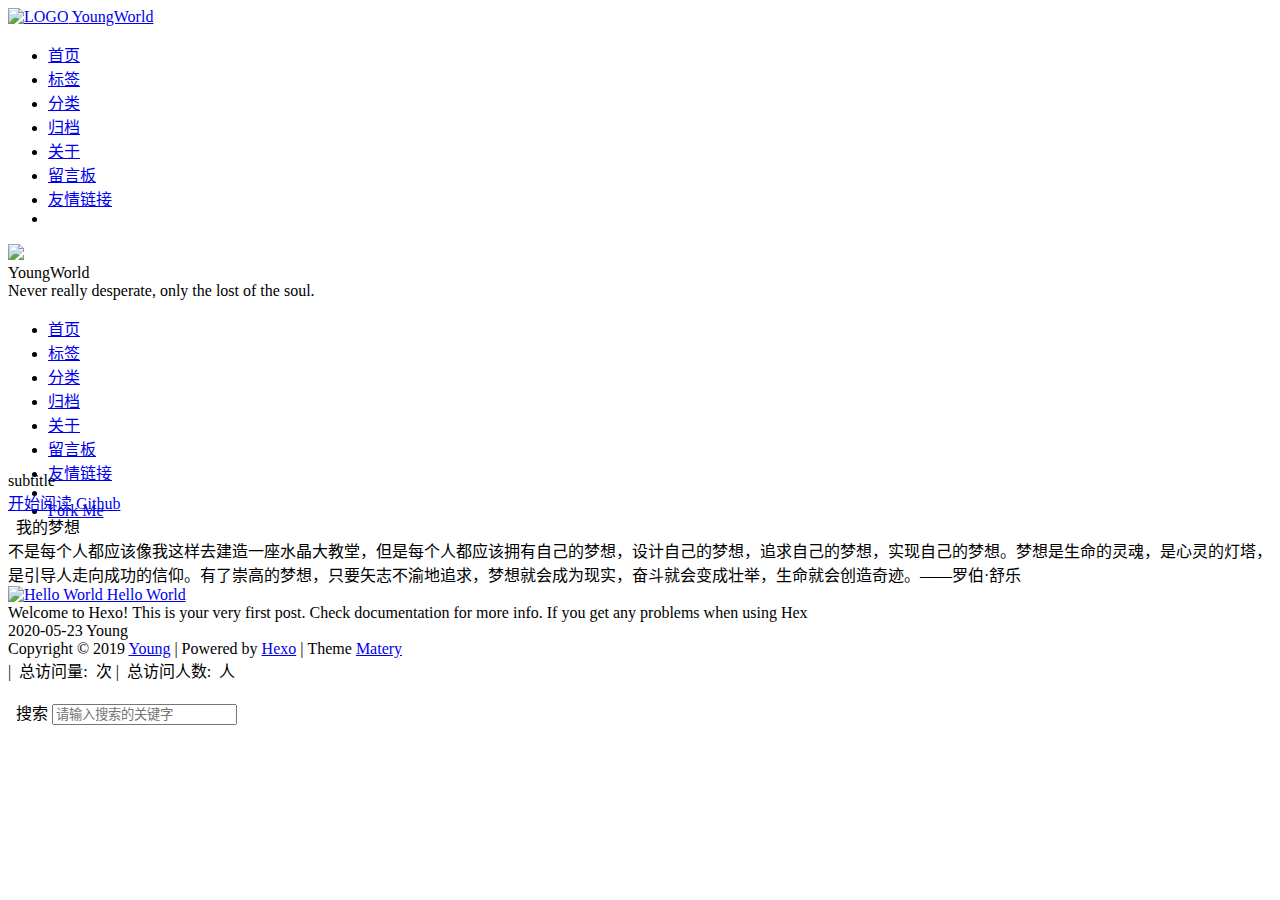
==== index.html @ 939ab0b6 "Site updated: 2020-05-23 18:52:00" ====
<!DOCTYPE HTML>
<html lang="zh-CN">


<head>
    <meta charset="utf-8">
    <meta name="keywords" content="YoungWorld">
    <meta name="description" content="">
    <meta http-equiv="X-UA-Compatible" content="IE=edge">
    <meta name="viewport" content="width=device-width, initial-scale=1.0, user-scalable=no">
    <meta name="renderer" content="webkit|ie-stand|ie-comp">
    <meta name="mobile-web-app-capable" content="yes">
    <meta name="format-detection" content="telephone=no">
    <meta name="apple-mobile-web-app-capable" content="yes">
    <meta name="apple-mobile-web-app-status-bar-style" content="black-translucent">
    <!-- Global site tag (gtag.js) - Google Analytics -->


    <title>YoungWorld</title>
    <link rel="icon" type="image/png" href="/favicon.png">

    <link rel="stylesheet" type="text/css" href="/libs/awesome/css/all.css">
    <link rel="stylesheet" type="text/css" href="/libs/materialize/materialize.min.css">
    <link rel="stylesheet" type="text/css" href="/libs/aos/aos.css">
    <link rel="stylesheet" type="text/css" href="/libs/animate/animate.min.css">
    <link rel="stylesheet" type="text/css" href="/libs/lightGallery/css/lightgallery.min.css">
    <link rel="stylesheet" type="text/css" href="/css/matery.css">
    <link rel="stylesheet" type="text/css" href="/css/my.css">

    <script src="/libs/jquery/jquery.min.js"></script>

<meta name="generator" content="Hexo 4.2.1"><link rel="alternate" href="/atom.xml" title="YoungWorld" type="application/atom+xml">
</head>


<body>
    <header class="navbar-fixed">
    <nav id="headNav" class="bg-color nav-transparent">
        <div id="navContainer" class="nav-wrapper container">
            <div class="brand-logo">
                <a href="/" class="waves-effect waves-light">
                    
                    <img src="/medias/logo.png" class="logo-img" alt="LOGO">
                    
                    <span class="logo-span">YoungWorld</span>
                </a>
            </div>
            

<a href="#" data-target="mobile-nav" class="sidenav-trigger button-collapse"><i class="fas fa-bars"></i></a>
<ul class="right nav-menu">
  
  <li class="hide-on-med-and-down nav-item">
    
    <a href="/" class="waves-effect waves-light">
      
      <i class="fas fa-home" style="zoom: 0.6;"></i>
      
      <span>首页</span>
    </a>
    
  </li>
  
  <li class="hide-on-med-and-down nav-item">
    
    <a href="/tags" class="waves-effect waves-light">
      
      <i class="fas fa-tags" style="zoom: 0.6;"></i>
      
      <span>标签</span>
    </a>
    
  </li>
  
  <li class="hide-on-med-and-down nav-item">
    
    <a href="/categories" class="waves-effect waves-light">
      
      <i class="fas fa-bookmark" style="zoom: 0.6;"></i>
      
      <span>分类</span>
    </a>
    
  </li>
  
  <li class="hide-on-med-and-down nav-item">
    
    <a href="/archives" class="waves-effect waves-light">
      
      <i class="fas fa-archive" style="zoom: 0.6;"></i>
      
      <span>归档</span>
    </a>
    
  </li>
  
  <li class="hide-on-med-and-down nav-item">
    
    <a href="/about" class="waves-effect waves-light">
      
      <i class="fas fa-user-circle" style="zoom: 0.6;"></i>
      
      <span>关于</span>
    </a>
    
  </li>
  
  <li class="hide-on-med-and-down nav-item">
    
    <a href="/contact" class="waves-effect waves-light">
      
      <i class="fas fa-comments" style="zoom: 0.6;"></i>
      
      <span>留言板</span>
    </a>
    
  </li>
  
  <li class="hide-on-med-and-down nav-item">
    
    <a href="/friends" class="waves-effect waves-light">
      
      <i class="fas fa-address-book" style="zoom: 0.6;"></i>
      
      <span>友情链接</span>
    </a>
    
  </li>
  
  <li>
    <a href="#searchModal" class="modal-trigger waves-effect waves-light">
      <i id="searchIcon" class="fas fa-search" title="搜索" style="zoom: 0.85;"></i>
    </a>
  </li>
</ul>


<div id="mobile-nav" class="side-nav sidenav">

    <div class="mobile-head bg-color">
        
        <img src="/medias/logo.png" class="logo-img circle responsive-img">
        
        <div class="logo-name">YoungWorld</div>
        <div class="logo-desc">
            
            Never really desperate, only the lost of the soul.
            
        </div>
    </div>

    

    <ul class="menu-list mobile-menu-list">
        
        <li class="m-nav-item">
	  
		<a href="/" class="waves-effect waves-light">
			
			    <i class="fa-fw fas fa-home"></i>
			
			首页
		</a>
          
        </li>
        
        <li class="m-nav-item">
	  
		<a href="/tags" class="waves-effect waves-light">
			
			    <i class="fa-fw fas fa-tags"></i>
			
			标签
		</a>
          
        </li>
        
        <li class="m-nav-item">
	  
		<a href="/categories" class="waves-effect waves-light">
			
			    <i class="fa-fw fas fa-bookmark"></i>
			
			分类
		</a>
          
        </li>
        
        <li class="m-nav-item">
	  
		<a href="/archives" class="waves-effect waves-light">
			
			    <i class="fa-fw fas fa-archive"></i>
			
			归档
		</a>
          
        </li>
        
        <li class="m-nav-item">
	  
		<a href="/about" class="waves-effect waves-light">
			
			    <i class="fa-fw fas fa-user-circle"></i>
			
			关于
		</a>
          
        </li>
        
        <li class="m-nav-item">
	  
		<a href="/contact" class="waves-effect waves-light">
			
			    <i class="fa-fw fas fa-comments"></i>
			
			留言板
		</a>
          
        </li>
        
        <li class="m-nav-item">
	  
		<a href="/friends" class="waves-effect waves-light">
			
			    <i class="fa-fw fas fa-address-book"></i>
			
			友情链接
		</a>
          
        </li>
        
        
        <li><div class="divider"></div></li>
        <li>
            <a href="https://github.com/blinkfox/hexo-theme-matery" class="waves-effect waves-light" target="_blank">
                <i class="fab fa-github-square fa-fw"></i>Fork Me
            </a>
        </li>
        
    </ul>
</div>


        </div>

        
            <style>
    .nav-transparent .github-corner {
        display: none !important;
    }

    .github-corner {
        position: absolute;
        z-index: 10;
        top: 0;
        right: 0;
        border: 0;
        transform: scale(1.1);
    }

    .github-corner svg {
        color: #0f9d58;
        fill: #fff;
        height: 64px;
        width: 64px;
    }

    .github-corner:hover .octo-arm {
        animation: a 0.56s ease-in-out;
    }

    .github-corner .octo-arm {
        animation: none;
    }

    @keyframes a {
        0%,
        to {
            transform: rotate(0);
        }
        20%,
        60% {
            transform: rotate(-25deg);
        }
        40%,
        80% {
            transform: rotate(10deg);
        }
    }
</style>

<a href="https://github.com/blinkfox/hexo-theme-matery" class="github-corner tooltipped hide-on-med-and-down" target="_blank"
   data-tooltip="Fork Me" data-position="left" data-delay="50">
    <svg viewBox="0 0 250 250" aria-hidden="true">
        <path d="M0,0 L115,115 L130,115 L142,142 L250,250 L250,0 Z"></path>
        <path d="M128.3,109.0 C113.8,99.7 119.0,89.6 119.0,89.6 C122.0,82.7 120.5,78.6 120.5,78.6 C119.2,72.0 123.4,76.3 123.4,76.3 C127.3,80.9 125.5,87.3 125.5,87.3 C122.9,97.6 130.6,101.9 134.4,103.2"
              fill="currentColor" style="transform-origin: 130px 106px;" class="octo-arm"></path>
        <path d="M115.0,115.0 C114.9,115.1 118.7,116.5 119.8,115.4 L133.7,101.6 C136.9,99.2 139.9,98.4 142.2,98.6 C133.8,88.0 127.5,74.4 143.8,58.0 C148.5,53.4 154.0,51.2 159.7,51.0 C160.3,49.4 163.2,43.6 171.4,40.1 C171.4,40.1 176.1,42.5 178.8,56.2 C183.1,58.6 187.2,61.8 190.9,65.4 C194.5,69.0 197.7,73.2 200.1,77.6 C213.8,80.2 216.3,84.9 216.3,84.9 C212.7,93.1 206.9,96.0 205.4,96.6 C205.1,102.4 203.0,107.8 198.3,112.5 C181.9,128.9 168.3,122.5 157.7,114.1 C157.9,116.9 156.7,120.9 152.7,124.9 L141.0,136.5 C139.8,137.7 141.6,141.9 141.8,141.8 Z"
              fill="currentColor" class="octo-body"></path>
    </svg>
</a>
        
    </nav>

</header>

    
<style>
    .carousel-control {
        width: 45px;
        height: 45px;
        line-height: 55px;
        border-radius: 45px;
        background: transparent;
        cursor: pointer;
        z-index: 100;
    }

    #prev-cover {
        position: absolute;
        top: 48%;
        left: 8px;
    }

    #next-cover {
        position: absolute;
        top: 48%;
        right: 8px;;
    }

    #prev-cover i {
        margin-right: 3px;
    }

    #next-cover i {
        margin-left: 3px;
    }

    .carousel-control:hover {
        background-color: rgba(0, 0, 0, .4);
    }

    .carousel-control i {
        color: #fff;
        font-size: 2.4rem;
    }
</style>



<div class="carousel carousel-slider center index-cover" data-indicators="true" style="margin-top: -64px;">
    

    <div class="carousel-item red white-text bg-cover about-cover">
        <div class="container">
            <div class="row">
    <div class="col s10 offset-s1 m8 offset-m2 l8 offset-l2">
        <div class="brand">
            <div class="title center-align">
                
                    subtitle
                
            </div>

            <div class="description center-align">
                
                <span id="subtitle"></span>
                <script src="https://cdn.jsdelivr.net/npm/typed.js@2.0.11"></script>
                <script>
                    var typed = new Typed("#subtitle", {
                        strings: ['从来没有真正的绝境, 只有心灵的迷途','Never really desperate, only the lost of the soul'],
                        startDelay: 300,
                        typeSpeed: 100,
                        loop: true,
                        backSpeed: 50,
                        showCursor: true
                    });
                </script>
                
            </div>
        </div>
    </div>
</div>


<script>
    // 每天切换 banner 图.  Switch banner image every day.
    $('.bg-cover').css('background-image', 'url(/medias/banner/6.jpg)');
</script>



            <div class="cover-btns">
                <a href="#indexCard" class="waves-effect waves-light btn">
                    <i class="fa fa-angle-double-down"></i>开始阅读
                </a>

                
                    <a href="https://github.com/blinkfox/hexo-theme-matery" class="waves-effect waves-light btn" target="_blank">
                        <i class="fab fa-github-alt"></i>Github
                    </a>
                
            </div>
            <div class="cover-social-link">
    <a href="https://github.com/blinkfox" class="tooltipped" target="_blank" data-tooltip="访问我的GitHub" data-position="top" data-delay="50">
        <i class="fab fa-github"></i>
    </a>



    <a href="mailto:1181062873@qq.com" class="tooltipped" target="_blank" data-tooltip="邮件联系我" data-position="top" data-delay="50">
        <i class="fas fa-envelope-open"></i>
    </a>







    <a href="tencent://AddContact/?fromId=50&fromSubId=1&subcmd=all&uin=1181062873" class="tooltipped" target="_blank" data-tooltip="QQ联系我: 1181062873" data-position="top" data-delay="50">
        <i class="fab fa-qq"></i>
    </a>







    <a href="/atom.xml" class="tooltipped" target="_blank" data-tooltip="RSS 订阅" data-position="top" data-delay="50">
        <i class="fas fa-rss"></i>
    </a>

</div>
        </div>
    </div>

    
</div>

<script>
    $(function () {
        let coverSlider = $('.carousel');

        //用户触摸轮播自动 restartPlay 是否生效
        let initUserPressedOrDraggedActive = false

        //用户触摸轮播自动 restartPlay
        function initUserPressedOrDragged(instance) {
            setInterval(() => {
                if (instance.pressed || instance.dragged) {
                    // console.log('initUserPressedOrDragged: ',instance.pressed,instance.dragged)
                    restartPlay()
                }
            }, 1000)
        }

        coverSlider.carousel({
            duration: Number('120'),
            fullWidth: true,
            indicators: 'true' === 'true',
            onCycleTo() {
                if (!initUserPressedOrDraggedActive) {
                    // console.log('initUserPressedOrDraggedActive')
                    initUserPressedOrDragged(this)
                    initUserPressedOrDraggedActive = true
                }
            },
        })

        let carouselIntervalId;
        
        // Loop to call the next cover article picture.
        let autoCarousel = function () {
            carouselIntervalId = setInterval(function () {
                coverSlider.carousel('next');
            }, 5000);
        };
        autoCarousel();
        

        function restartPlay() {
            
            clearInterval(carouselIntervalId);
            autoCarousel();
            
        };

        
        // prev and next cover post.
        $('#prev-cover').click(function () {
            coverSlider.carousel('prev');
            restartPlay();
        });
        $('#next-cover').click(function () {
            coverSlider.carousel('next');
            restartPlay();
        });
        
    });
</script>



<main class="content">

    
    <div id="indexCard" class="index-card">
        <div class="container ">
            <div class="card">
                <div class="card-content">
                    
                        <div class="dream">
    
    <div class="title center-align">
        <i class="far fa-lightbulb"></i>&nbsp;&nbsp;我的梦想
    </div>
    
    <div class="row">
        <div class="col l8 offset-l2 m10 offset-m1 s10 offset-s1 center-align text">
            不是每个人都应该像我这样去建造一座水晶大教堂，但是每个人都应该拥有自己的梦想，设计自己的梦想，追求自己的梦想，实现自己的梦想。梦想是生命的灵魂，是心灵的灯塔，是引导人走向成功的信仰。有了崇高的梦想，只要矢志不渝地追求，梦想就会成为现实，奋斗就会变成壮举，生命就会创造奇迹。——罗伯·舒乐
        </div>
    </div>
</div>

                    

                    

                    

                    
                    <div id="recommend-sections" class="recommend">
                        



                    </div>
                    
                </div>
            </div>
        </div>
    </div>
    

    

    <!-- 所有文章卡片 -->
    <article id="articles" class="container articles">
        <div class="row article-row">
            
            <div class="article col s12 m6 l4" data-aos="zoom-in">
                <div class="card">
                    <a href="/2020/05/23/hello-world/">
                        <div class="card-image">
                            
                            
                            <img src="/medias/featureimages/12.jpg" class="responsive-img" alt="Hello World">
                            
                            <span class="card-title">Hello World</span>
                        </div>
                    </a>

                    <div class="card-content article-content">
                        <div class="summary block-with-text">
                            
                                Welcome to Hexo! This is your very first post. Check documentation for more info. If you get any problems when using Hex
                            
                        </div>
                        <div class="publish-info">
                            <span class="publish-date">
                                <i class="far fa-clock fa-fw icon-date"></i>2020-05-23
                            </span>
                            <span class="publish-author">
                                
                                <i class="fas fa-user fa-fw"></i>
                                Young
                                
                            </span>
                        </div>
                    </div>

                    
                </div>
            </div>
            
        </div>
    </article>

</main>




    <footer class="page-footer bg-color">
    
        <link rel="stylesheet" href="/libs/aplayer/APlayer.min.css">
<style>
    .aplayer .aplayer-lrc p {
        
        display: none;
        
        font-size: 12px;
        font-weight: 700;
        line-height: 16px !important;
    }

    .aplayer .aplayer-lrc p.aplayer-lrc-current {
        
        display: none;
        
        font-size: 15px;
        color: #42b983;
    }

    
    .aplayer.aplayer-fixed.aplayer-narrow .aplayer-body {
        left: -66px !important;
    }

    .aplayer.aplayer-fixed.aplayer-narrow .aplayer-body:hover {
        left: 0px !important;
    }

    
</style>
<div class="">
    
    <div class="row">
        <meting-js class="col l8 offset-l2 m10 offset-m1 s12"
                   server="netease"
                   type="playlist"
                   id="503838841"
                   fixed='true'
                   autoplay='false'
                   theme='#42b983'
                   loop='all'
                   order='random'
                   preload='auto'
                   volume='0.7'
                   list-folded='true'
        >
        </meting-js>
    </div>
</div>

<script src="/libs/aplayer/APlayer.min.js"></script>
<script src="https://cdn.jsdelivr.net/npm/meting@2/dist/Meting.min.js"></script>

    
    <div class="container row center-align" style="margin-bottom: 0px !important;">
        <div class="col s12 m8 l8 copy-right">
            Copyright&nbsp;&copy;
            <span id="year">2019</span>
            <a href="/about" target="_blank">Young</a>
            |&nbsp;Powered by&nbsp;<a href="https://hexo.io/" target="_blank">Hexo</a>
            |&nbsp;Theme&nbsp;<a href="https://github.com/blinkfox/hexo-theme-matery" target="_blank">Matery</a>
            <br>
            
            
            
            
            
            
            <span id="busuanzi_container_site_pv">
                |&nbsp;<i class="far fa-eye"></i>&nbsp;总访问量:&nbsp;<span id="busuanzi_value_site_pv"
                    class="white-color"></span>&nbsp;次
            </span>
            
            
            <span id="busuanzi_container_site_uv">
                |&nbsp;<i class="fas fa-users"></i>&nbsp;总访问人数:&nbsp;<span id="busuanzi_value_site_uv"
                    class="white-color"></span>&nbsp;人
            </span>
            
            <br>
            
            <br>
            
        </div>
        <div class="col s12 m4 l4 social-link social-statis">
    <a href="https://github.com/blinkfox" class="tooltipped" target="_blank" data-tooltip="访问我的GitHub" data-position="top" data-delay="50">
        <i class="fab fa-github"></i>
    </a>



    <a href="mailto:1181062873@qq.com" class="tooltipped" target="_blank" data-tooltip="邮件联系我" data-position="top" data-delay="50">
        <i class="fas fa-envelope-open"></i>
    </a>







    <a href="tencent://AddContact/?fromId=50&fromSubId=1&subcmd=all&uin=1181062873" class="tooltipped" target="_blank" data-tooltip="QQ联系我: 1181062873" data-position="top" data-delay="50">
        <i class="fab fa-qq"></i>
    </a>







    <a href="/atom.xml" class="tooltipped" target="_blank" data-tooltip="RSS 订阅" data-position="top" data-delay="50">
        <i class="fas fa-rss"></i>
    </a>

</div>
    </div>
</footer>

<div class="progress-bar"></div>


    <!-- 搜索遮罩框 -->
<div id="searchModal" class="modal">
    <div class="modal-content">
        <div class="search-header">
            <span class="title"><i class="fas fa-search"></i>&nbsp;&nbsp;搜索</span>
            <input type="search" id="searchInput" name="s" placeholder="请输入搜索的关键字"
                   class="search-input">
        </div>
        <div id="searchResult"></div>
    </div>
</div>

<script src="/js/search.js"></script>
<script type="text/javascript">
$(function () {
    searchFunc("/search.xml", 'searchInput', 'searchResult');
});
</script>

    <!-- 回到顶部按钮 -->
<div id="backTop" class="top-scroll">
    <a class="btn-floating btn-large waves-effect waves-light" href="#!">
        <i class="fas fa-arrow-up"></i>
    </a>
</div>


    <script src="/libs/materialize/materialize.min.js"></script>
    <script src="/libs/masonry/masonry.pkgd.min.js"></script>
    <script src="/libs/aos/aos.js"></script>
    <script src="/libs/scrollprogress/scrollProgress.min.js"></script>
    <script src="/libs/lightGallery/js/lightgallery-all.min.js"></script>
    <script src="/js/matery.js"></script>

    <!-- Baidu Analytics -->

    <!-- Baidu Push -->

<script>
    (function () {
        var bp = document.createElement('script');
        var curProtocol = window.location.protocol.split(':')[0];
        if (curProtocol === 'https') {
            bp.src = 'https://zz.bdstatic.com/linksubmit/push.js';
        } else {
            bp.src = 'http://push.zhanzhang.baidu.com/push.js';
        }
        var s = document.getElementsByTagName("script")[0];
        s.parentNode.insertBefore(bp, s);
    })();
</script>

    
    <script src="/libs/others/clicklove.js" async="async"></script>
    
    
    <script async src="/libs/others/busuanzi.pure.mini.js"></script>
    

    

    

    

    

    

    
    <script src="/libs/instantpage/instantpage.js" type="module"></script>
    

</body>

</html>
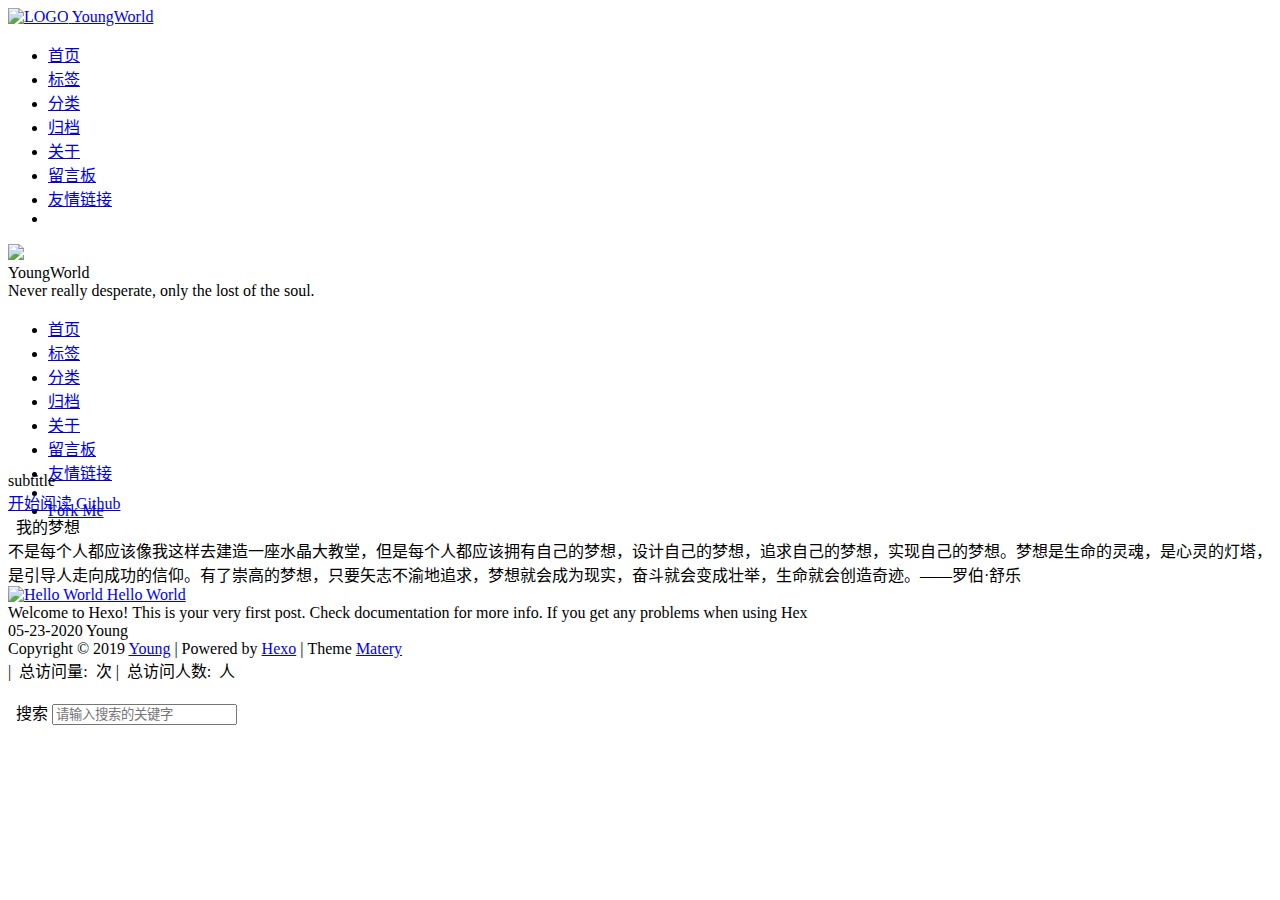
==== commit 799c432f: "Site updated: 2020-05-23 19:13:10" ====
--- a/index.html
+++ b/index.html
@@ -17,20 +17,20 @@
 
 
     <title>YoungWorld</title>
-    <link rel="icon" type="image/png" href="/favicon.png">
-
-    <link rel="stylesheet" type="text/css" href="/libs/awesome/css/all.css">
-    <link rel="stylesheet" type="text/css" href="/libs/materialize/materialize.min.css">
-    <link rel="stylesheet" type="text/css" href="/libs/aos/aos.css">
-    <link rel="stylesheet" type="text/css" href="/libs/animate/animate.min.css">
-    <link rel="stylesheet" type="text/css" href="/libs/lightGallery/css/lightgallery.min.css">
-    <link rel="stylesheet" type="text/css" href="/css/matery.css">
-    <link rel="stylesheet" type="text/css" href="/css/my.css">
-
-    <script src="/libs/jquery/jquery.min.js"></script>
-
-<meta name="generator" content="Hexo 4.2.1"><link rel="alternate" href="/atom.xml" title="YoungWorld" type="application/atom+xml">
-</head>
+    <link rel="icon" type="image/png" href="/young1/favicon.png">
+
+    <link rel="stylesheet" type="text/css" href="/young1/libs/awesome/css/all.css">
+    <link rel="stylesheet" type="text/css" href="/young1/libs/materialize/materialize.min.css">
+    <link rel="stylesheet" type="text/css" href="/young1/libs/aos/aos.css">
+    <link rel="stylesheet" type="text/css" href="/young1/libs/animate/animate.min.css">
+    <link rel="stylesheet" type="text/css" href="/young1/libs/lightGallery/css/lightgallery.min.css">
+    <link rel="stylesheet" type="text/css" href="/young1/css/matery.css">
+    <link rel="stylesheet" type="text/css" href="/young1/css/my.css">
+
+    <script src="/young1/libs/jquery/jquery.min.js"></script>
+
+<meta name="generator" content="Hexo 4.2.1"><link rel="alternate" href="/young1/atom.xml" title="YoungWorld" type="application/atom+xml">
+<link rel="stylesheet" href="/young1/css/prism-tomorrow.css" type="text/css"></head>
 
 
 <body>
@@ -38,9 +38,9 @@
     <nav id="headNav" class="bg-color nav-transparent">
         <div id="navContainer" class="nav-wrapper container">
             <div class="brand-logo">
-                <a href="/" class="waves-effect waves-light">
-                    
-                    <img src="/medias/logo.png" class="logo-img" alt="LOGO">
+                <a href="/young1/" class="waves-effect waves-light">
+                    
+                    <img src="/young1/medias/logo.png" class="logo-img" alt="LOGO">
                     
                     <span class="logo-span">YoungWorld</span>
                 </a>
@@ -52,7 +52,7 @@
   
   <li class="hide-on-med-and-down nav-item">
     
-    <a href="/" class="waves-effect waves-light">
+    <a href="/young1/" class="waves-effect waves-light">
       
       <i class="fas fa-home" style="zoom: 0.6;"></i>
       
@@ -63,7 +63,7 @@
   
   <li class="hide-on-med-and-down nav-item">
     
-    <a href="/tags" class="waves-effect waves-light">
+    <a href="/young1/tags" class="waves-effect waves-light">
       
       <i class="fas fa-tags" style="zoom: 0.6;"></i>
       
@@ -74,7 +74,7 @@
   
   <li class="hide-on-med-and-down nav-item">
     
-    <a href="/categories" class="waves-effect waves-light">
+    <a href="/young1/categories" class="waves-effect waves-light">
       
       <i class="fas fa-bookmark" style="zoom: 0.6;"></i>
       
@@ -85,7 +85,7 @@
   
   <li class="hide-on-med-and-down nav-item">
     
-    <a href="/archives" class="waves-effect waves-light">
+    <a href="/young1/archives" class="waves-effect waves-light">
       
       <i class="fas fa-archive" style="zoom: 0.6;"></i>
       
@@ -96,7 +96,7 @@
   
   <li class="hide-on-med-and-down nav-item">
     
-    <a href="/about" class="waves-effect waves-light">
+    <a href="/young1/about" class="waves-effect waves-light">
       
       <i class="fas fa-user-circle" style="zoom: 0.6;"></i>
       
@@ -107,7 +107,7 @@
   
   <li class="hide-on-med-and-down nav-item">
     
-    <a href="/contact" class="waves-effect waves-light">
+    <a href="/young1/contact" class="waves-effect waves-light">
       
       <i class="fas fa-comments" style="zoom: 0.6;"></i>
       
@@ -118,7 +118,7 @@
   
   <li class="hide-on-med-and-down nav-item">
     
-    <a href="/friends" class="waves-effect waves-light">
+    <a href="/young1/friends" class="waves-effect waves-light">
       
       <i class="fas fa-address-book" style="zoom: 0.6;"></i>
       
@@ -139,7 +139,7 @@
 
     <div class="mobile-head bg-color">
         
-        <img src="/medias/logo.png" class="logo-img circle responsive-img">
+        <img src="/young1/medias/logo.png" class="logo-img circle responsive-img">
         
         <div class="logo-name">YoungWorld</div>
         <div class="logo-desc">
@@ -155,7 +155,7 @@
         
         <li class="m-nav-item">
 	  
-		<a href="/" class="waves-effect waves-light">
+		<a href="/young1/" class="waves-effect waves-light">
 			
 			    <i class="fa-fw fas fa-home"></i>
 			
@@ -166,7 +166,7 @@
         
         <li class="m-nav-item">
 	  
-		<a href="/tags" class="waves-effect waves-light">
+		<a href="/young1/tags" class="waves-effect waves-light">
 			
 			    <i class="fa-fw fas fa-tags"></i>
 			
@@ -177,7 +177,7 @@
         
         <li class="m-nav-item">
 	  
-		<a href="/categories" class="waves-effect waves-light">
+		<a href="/young1/categories" class="waves-effect waves-light">
 			
 			    <i class="fa-fw fas fa-bookmark"></i>
 			
@@ -188,7 +188,7 @@
         
         <li class="m-nav-item">
 	  
-		<a href="/archives" class="waves-effect waves-light">
+		<a href="/young1/archives" class="waves-effect waves-light">
 			
 			    <i class="fa-fw fas fa-archive"></i>
 			
@@ -199,7 +199,7 @@
         
         <li class="m-nav-item">
 	  
-		<a href="/about" class="waves-effect waves-light">
+		<a href="/young1/about" class="waves-effect waves-light">
 			
 			    <i class="fa-fw fas fa-user-circle"></i>
 			
@@ -210,7 +210,7 @@
         
         <li class="m-nav-item">
 	  
-		<a href="/contact" class="waves-effect waves-light">
+		<a href="/young1/contact" class="waves-effect waves-light">
 			
 			    <i class="fa-fw fas fa-comments"></i>
 			
@@ -221,7 +221,7 @@
         
         <li class="m-nav-item">
 	  
-		<a href="/friends" class="waves-effect waves-light">
+		<a href="/young1/friends" class="waves-effect waves-light">
 			
 			    <i class="fa-fw fas fa-address-book"></i>
 			
@@ -386,7 +386,7 @@
 
 <script>
     // 每天切换 banner 图.  Switch banner image every day.
-    $('.bg-cover').css('background-image', 'url(/medias/banner/6.jpg)');
+    $('.bg-cover').css('background-image', 'url(/young1/medias/banner/6.jpg)');
 </script>
 
 
@@ -429,7 +429,7 @@
 
 
 
-    <a href="/atom.xml" class="tooltipped" target="_blank" data-tooltip="RSS 订阅" data-position="top" data-delay="50">
+    <a href="/young1/atom.xml" class="tooltipped" target="_blank" data-tooltip="RSS 订阅" data-position="top" data-delay="50">
         <i class="fas fa-rss"></i>
     </a>
 
@@ -553,11 +553,11 @@
             
             <div class="article col s12 m6 l4" data-aos="zoom-in">
                 <div class="card">
-                    <a href="/2020/05/23/hello-world/">
+                    <a href="/young1/2020/05/23/hello-world/">
                         <div class="card-image">
                             
                             
-                            <img src="/medias/featureimages/12.jpg" class="responsive-img" alt="Hello World">
+                            <img src="/young1/medias/featureimages/12.jpg" class="responsive-img" alt="Hello World">
                             
                             <span class="card-title">Hello World</span>
                         </div>
@@ -571,7 +571,7 @@
                         </div>
                         <div class="publish-info">
                             <span class="publish-date">
-                                <i class="far fa-clock fa-fw icon-date"></i>2020-05-23
+                                <i class="far fa-clock fa-fw icon-date"></i>05-23-2020
                             </span>
                             <span class="publish-author">
                                 
@@ -596,7 +596,7 @@
 
     <footer class="page-footer bg-color">
     
-        <link rel="stylesheet" href="/libs/aplayer/APlayer.min.css">
+        <link rel="stylesheet" href="/young1/libs/aplayer/APlayer.min.css">
 <style>
     .aplayer .aplayer-lrc p {
         
@@ -646,7 +646,7 @@
     </div>
 </div>
 
-<script src="/libs/aplayer/APlayer.min.js"></script>
+<script src="/young1/libs/aplayer/APlayer.min.js"></script>
 <script src="https://cdn.jsdelivr.net/npm/meting@2/dist/Meting.min.js"></script>
 
     
@@ -654,7 +654,7 @@
         <div class="col s12 m8 l8 copy-right">
             Copyright&nbsp;&copy;
             <span id="year">2019</span>
-            <a href="/about" target="_blank">Young</a>
+            <a href="/young1/about" target="_blank">Young</a>
             |&nbsp;Powered by&nbsp;<a href="https://hexo.io/" target="_blank">Hexo</a>
             |&nbsp;Theme&nbsp;<a href="https://github.com/blinkfox/hexo-theme-matery" target="_blank">Matery</a>
             <br>
@@ -707,7 +707,7 @@
 
 
 
-    <a href="/atom.xml" class="tooltipped" target="_blank" data-tooltip="RSS 订阅" data-position="top" data-delay="50">
+    <a href="/young1/atom.xml" class="tooltipped" target="_blank" data-tooltip="RSS 订阅" data-position="top" data-delay="50">
         <i class="fas fa-rss"></i>
     </a>
 
@@ -730,10 +730,10 @@
     </div>
 </div>
 
-<script src="/js/search.js"></script>
+<script src="/young1/js/search.js"></script>
 <script type="text/javascript">
 $(function () {
-    searchFunc("/search.xml", 'searchInput', 'searchResult');
+    searchFunc("/young1/search.xml", 'searchInput', 'searchResult');
 });
 </script>
 
@@ -745,12 +745,12 @@
 </div>
 
 
-    <script src="/libs/materialize/materialize.min.js"></script>
-    <script src="/libs/masonry/masonry.pkgd.min.js"></script>
-    <script src="/libs/aos/aos.js"></script>
-    <script src="/libs/scrollprogress/scrollProgress.min.js"></script>
-    <script src="/libs/lightGallery/js/lightgallery-all.min.js"></script>
-    <script src="/js/matery.js"></script>
+    <script src="/young1/libs/materialize/materialize.min.js"></script>
+    <script src="/young1/libs/masonry/masonry.pkgd.min.js"></script>
+    <script src="/young1/libs/aos/aos.js"></script>
+    <script src="/young1/libs/scrollprogress/scrollProgress.min.js"></script>
+    <script src="/young1/libs/lightGallery/js/lightgallery-all.min.js"></script>
+    <script src="/young1/js/matery.js"></script>
 
     <!-- Baidu Analytics -->
 
@@ -771,24 +771,24 @@
 </script>
 
     
-    <script src="/libs/others/clicklove.js" async="async"></script>
-    
-    
-    <script async src="/libs/others/busuanzi.pure.mini.js"></script>
-    
-
-    
-
-    
-
-    
-
-    
-
-    
-
-    
-    <script src="/libs/instantpage/instantpage.js" type="module"></script>
+    <script src="/young1/libs/others/clicklove.js" async="async"></script>
+    
+    
+    <script async src="/young1/libs/others/busuanzi.pure.mini.js"></script>
+    
+
+    
+
+    
+
+    
+
+    
+
+    
+
+    
+    <script src="/young1/libs/instantpage/instantpage.js" type="module"></script>
     
 
 </body>
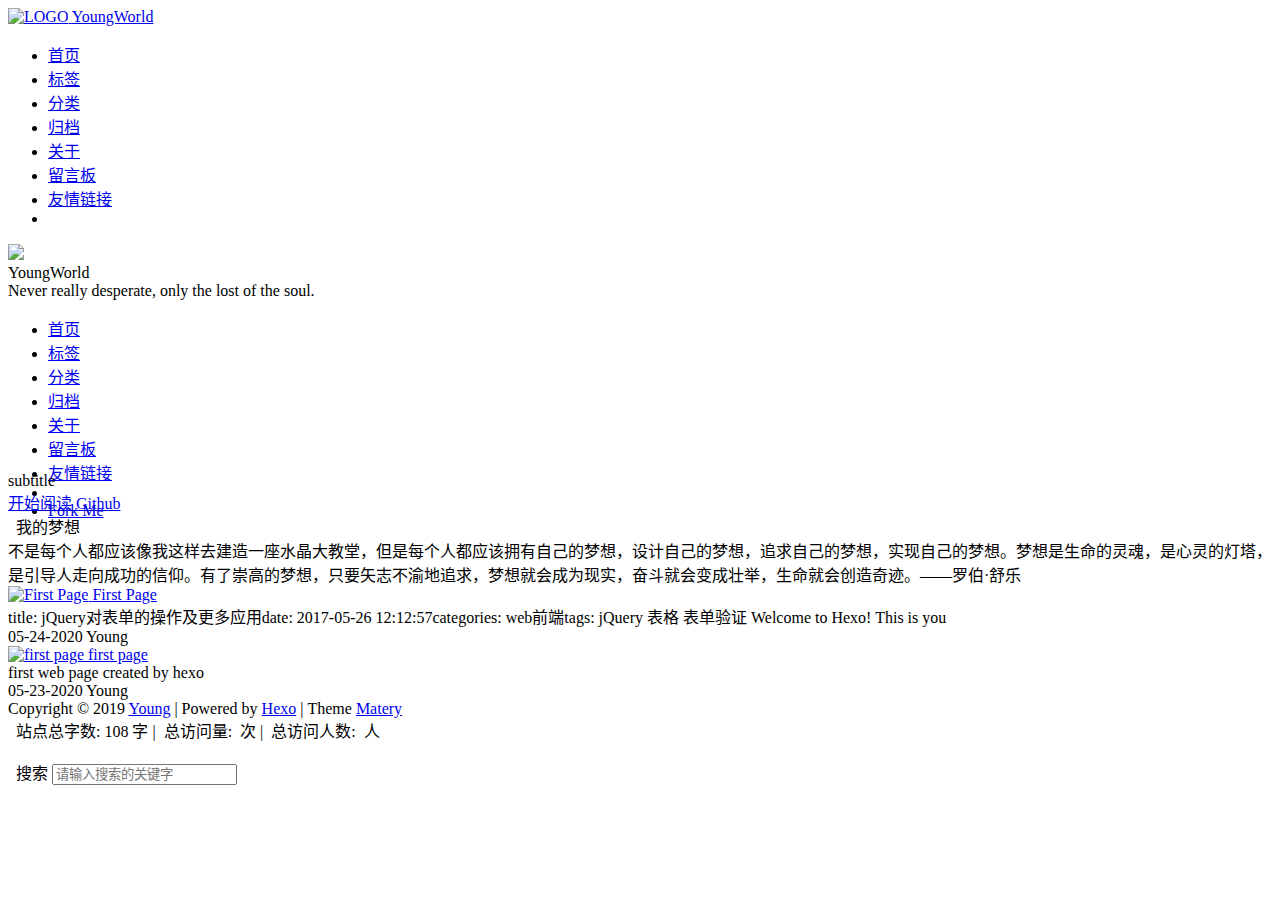
==== commit bdc9fc7b: "Site updated: 2020-05-24 14:09:05" ====
--- a/index.html
+++ b/index.html
@@ -15,22 +15,34 @@
     <meta name="apple-mobile-web-app-status-bar-style" content="black-translucent">
     <!-- Global site tag (gtag.js) - Google Analytics -->
 
+<script async src="https://www.googletagmanager.com/gtag/js?id="></script>
+<script>
+    window.dataLayer = window.dataLayer || [];
+    function gtag() {
+        dataLayer.push(arguments);
+    }
+
+    gtag('js', new Date());
+    gtag('config', '');
+</script>
+
 
     <title>YoungWorld</title>
-    <link rel="icon" type="image/png" href="/young1/favicon.png">
-
-    <link rel="stylesheet" type="text/css" href="/young1/libs/awesome/css/all.css">
-    <link rel="stylesheet" type="text/css" href="/young1/libs/materialize/materialize.min.css">
-    <link rel="stylesheet" type="text/css" href="/young1/libs/aos/aos.css">
-    <link rel="stylesheet" type="text/css" href="/young1/libs/animate/animate.min.css">
-    <link rel="stylesheet" type="text/css" href="/young1/libs/lightGallery/css/lightgallery.min.css">
-    <link rel="stylesheet" type="text/css" href="/young1/css/matery.css">
-    <link rel="stylesheet" type="text/css" href="/young1/css/my.css">
-
-    <script src="/young1/libs/jquery/jquery.min.js"></script>
-
-<meta name="generator" content="Hexo 4.2.1"><link rel="alternate" href="/young1/atom.xml" title="YoungWorld" type="application/atom+xml">
-<link rel="stylesheet" href="/young1/css/prism-tomorrow.css" type="text/css"></head>
+    <link rel="icon" type="image/png" href="https://cdn.jsdelivr.net/gh/sharefuture1/young.github.io/favicon.png">
+
+    <link rel="stylesheet" type="text/css" href="https://cdn.jsdelivr.net/gh/sharefuture1/young.github.io/libs/awesome/css/all.css">
+    <link rel="stylesheet" type="text/css" href="https://cdn.jsdelivr.net/gh/sharefuture1/young.github.io/libs/materialize/materialize.min.css">
+    <link rel="stylesheet" type="text/css" href="https://cdn.jsdelivr.net/gh/sharefuture1/young.github.io/libs/aos/aos.css">
+    <link rel="stylesheet" type="text/css" href="https://cdn.jsdelivr.net/gh/sharefuture1/young.github.io/libs/animate/animate.min.css">
+    <link rel="stylesheet" type="text/css" href="https://cdn.jsdelivr.net/gh/sharefuture1/young.github.io/libs/lightGallery/css/lightgallery.min.css">
+    <link rel="stylesheet" type="text/css" href="https://cdn.jsdelivr.net/gh/sharefuture1/young.github.io/css/matery.css">
+    <link rel="stylesheet" type="text/css" href="https://cdn.jsdelivr.net/gh/sharefuture1/young.github.io/css/my.css">
+
+    <script src="https://cdn.jsdelivr.net/gh/sharefuture1/young.github.io/libs/jquery/jquery.min.js"></script>
+
+<meta name="generator" content="Hexo 4.2.1"><link rel="alternate" href="/atom.xml" title="YoungWorld" type="application/atom+xml">
+<link rel="stylesheet" href="/css/prism-tomorrow.css" type="text/css">
+<link rel="stylesheet" href="/css/prism-line-numbers.css" type="text/css"></head>
 
 
 <body>
@@ -38,9 +50,9 @@
     <nav id="headNav" class="bg-color nav-transparent">
         <div id="navContainer" class="nav-wrapper container">
             <div class="brand-logo">
-                <a href="/young1/" class="waves-effect waves-light">
-                    
-                    <img src="/young1/medias/logo.png" class="logo-img" alt="LOGO">
+                <a href="/" class="waves-effect waves-light">
+                    
+                    <img src="https://cdn.jsdelivr.net/gh/sharefuture1/young.github.io/medias/logo.png" class="logo-img" alt="LOGO">
                     
                     <span class="logo-span">YoungWorld</span>
                 </a>
@@ -52,7 +64,7 @@
   
   <li class="hide-on-med-and-down nav-item">
     
-    <a href="/young1/" class="waves-effect waves-light">
+    <a href="/" class="waves-effect waves-light">
       
       <i class="fas fa-home" style="zoom: 0.6;"></i>
       
@@ -63,7 +75,7 @@
   
   <li class="hide-on-med-and-down nav-item">
     
-    <a href="/young1/tags" class="waves-effect waves-light">
+    <a href="/tags" class="waves-effect waves-light">
       
       <i class="fas fa-tags" style="zoom: 0.6;"></i>
       
@@ -74,7 +86,7 @@
   
   <li class="hide-on-med-and-down nav-item">
     
-    <a href="/young1/categories" class="waves-effect waves-light">
+    <a href="/categories" class="waves-effect waves-light">
       
       <i class="fas fa-bookmark" style="zoom: 0.6;"></i>
       
@@ -85,7 +97,7 @@
   
   <li class="hide-on-med-and-down nav-item">
     
-    <a href="/young1/archives" class="waves-effect waves-light">
+    <a href="/archives" class="waves-effect waves-light">
       
       <i class="fas fa-archive" style="zoom: 0.6;"></i>
       
@@ -96,7 +108,7 @@
   
   <li class="hide-on-med-and-down nav-item">
     
-    <a href="/young1/about" class="waves-effect waves-light">
+    <a href="/about" class="waves-effect waves-light">
       
       <i class="fas fa-user-circle" style="zoom: 0.6;"></i>
       
@@ -107,7 +119,7 @@
   
   <li class="hide-on-med-and-down nav-item">
     
-    <a href="/young1/contact" class="waves-effect waves-light">
+    <a href="/contact" class="waves-effect waves-light">
       
       <i class="fas fa-comments" style="zoom: 0.6;"></i>
       
@@ -118,7 +130,7 @@
   
   <li class="hide-on-med-and-down nav-item">
     
-    <a href="/young1/friends" class="waves-effect waves-light">
+    <a href="/friends" class="waves-effect waves-light">
       
       <i class="fas fa-address-book" style="zoom: 0.6;"></i>
       
@@ -139,7 +151,7 @@
 
     <div class="mobile-head bg-color">
         
-        <img src="/young1/medias/logo.png" class="logo-img circle responsive-img">
+        <img src="https://cdn.jsdelivr.net/gh/sharefuture1/young.github.io/medias/logo.png" class="logo-img circle responsive-img">
         
         <div class="logo-name">YoungWorld</div>
         <div class="logo-desc">
@@ -155,7 +167,7 @@
         
         <li class="m-nav-item">
 	  
-		<a href="/young1/" class="waves-effect waves-light">
+		<a href="/" class="waves-effect waves-light">
 			
 			    <i class="fa-fw fas fa-home"></i>
 			
@@ -166,7 +178,7 @@
         
         <li class="m-nav-item">
 	  
-		<a href="/young1/tags" class="waves-effect waves-light">
+		<a href="/tags" class="waves-effect waves-light">
 			
 			    <i class="fa-fw fas fa-tags"></i>
 			
@@ -177,7 +189,7 @@
         
         <li class="m-nav-item">
 	  
-		<a href="/young1/categories" class="waves-effect waves-light">
+		<a href="/categories" class="waves-effect waves-light">
 			
 			    <i class="fa-fw fas fa-bookmark"></i>
 			
@@ -188,7 +200,7 @@
         
         <li class="m-nav-item">
 	  
-		<a href="/young1/archives" class="waves-effect waves-light">
+		<a href="/archives" class="waves-effect waves-light">
 			
 			    <i class="fa-fw fas fa-archive"></i>
 			
@@ -199,7 +211,7 @@
         
         <li class="m-nav-item">
 	  
-		<a href="/young1/about" class="waves-effect waves-light">
+		<a href="/about" class="waves-effect waves-light">
 			
 			    <i class="fa-fw fas fa-user-circle"></i>
 			
@@ -210,7 +222,7 @@
         
         <li class="m-nav-item">
 	  
-		<a href="/young1/contact" class="waves-effect waves-light">
+		<a href="/contact" class="waves-effect waves-light">
 			
 			    <i class="fa-fw fas fa-comments"></i>
 			
@@ -221,7 +233,7 @@
         
         <li class="m-nav-item">
 	  
-		<a href="/young1/friends" class="waves-effect waves-light">
+		<a href="/friends" class="waves-effect waves-light">
 			
 			    <i class="fa-fw fas fa-address-book"></i>
 			
@@ -233,7 +245,7 @@
         
         <li><div class="divider"></div></li>
         <li>
-            <a href="https://github.com/blinkfox/hexo-theme-matery" class="waves-effect waves-light" target="_blank">
+            <a href="https://github.com/sharefuture1/young1" class="waves-effect waves-light" target="_blank">
                 <i class="fab fa-github-square fa-fw"></i>Fork Me
             </a>
         </li>
@@ -290,7 +302,7 @@
     }
 </style>
 
-<a href="https://github.com/blinkfox/hexo-theme-matery" class="github-corner tooltipped hide-on-med-and-down" target="_blank"
+<a href="https://github.com/sharefuture1/young1" class="github-corner tooltipped hide-on-med-and-down" target="_blank"
    data-tooltip="Fork Me" data-position="left" data-delay="50">
     <svg viewBox="0 0 250 250" aria-hidden="true">
         <path d="M0,0 L115,115 L130,115 L142,142 L250,250 L250,0 Z"></path>
@@ -369,11 +381,11 @@
                 <script src="https://cdn.jsdelivr.net/npm/typed.js@2.0.11"></script>
                 <script>
                     var typed = new Typed("#subtitle", {
-                        strings: ['从来没有真正的绝境, 只有心灵的迷途','Never really desperate, only the lost of the soul'],
+                        strings: ['What is faith？If it doesn&#39;t endure when we are tested the most.',''],
                         startDelay: 300,
-                        typeSpeed: 100,
-                        loop: true,
-                        backSpeed: 50,
+                        typeSpeed: 98,
+                        loop: false,
+                        backSpeed: 75,
                         showCursor: true
                     });
                 </script>
@@ -386,7 +398,7 @@
 
 <script>
     // 每天切换 banner 图.  Switch banner image every day.
-    $('.bg-cover').css('background-image', 'url(/young1/medias/banner/6.jpg)');
+    $('.bg-cover').css('background-image', 'url(https://cdn.jsdelivr.net/gh/sharefuture1/young.github.io/medias/banner/0.jpg)');
 </script>
 
 
@@ -397,19 +409,19 @@
                 </a>
 
                 
-                    <a href="https://github.com/blinkfox/hexo-theme-matery" class="waves-effect waves-light btn" target="_blank">
+                    <a href="https://github.com/sharefuture1/young.github.io.git# The configurations of the second line of home banner" class="waves-effect waves-light btn" target="_blank">
                         <i class="fab fa-github-alt"></i>Github
                     </a>
                 
             </div>
             <div class="cover-social-link">
-    <a href="https://github.com/blinkfox" class="tooltipped" target="_blank" data-tooltip="访问我的GitHub" data-position="top" data-delay="50">
+    <a href="https://github.com/sharefuture1/young.github.io.git" class="tooltipped" target="_blank" data-tooltip="访问我的GitHub" data-position="top" data-delay="50">
         <i class="fab fa-github"></i>
     </a>
 
 
 
-    <a href="mailto:1181062873@qq.com" class="tooltipped" target="_blank" data-tooltip="邮件联系我" data-position="top" data-delay="50">
+    <a href="mailto:773354191@qq.com" class="tooltipped" target="_blank" data-tooltip="邮件联系我" data-position="top" data-delay="50">
         <i class="fas fa-envelope-open"></i>
     </a>
 
@@ -419,7 +431,7 @@
 
 
 
-    <a href="tencent://AddContact/?fromId=50&fromSubId=1&subcmd=all&uin=1181062873" class="tooltipped" target="_blank" data-tooltip="QQ联系我: 1181062873" data-position="top" data-delay="50">
+    <a href="tencent://AddContact/?fromId=50&fromSubId=1&subcmd=all&uin=773354191" class="tooltipped" target="_blank" data-tooltip="QQ联系我: 773354191" data-position="top" data-delay="50">
         <i class="fab fa-qq"></i>
     </a>
 
@@ -429,7 +441,7 @@
 
 
 
-    <a href="/young1/atom.xml" class="tooltipped" target="_blank" data-tooltip="RSS 订阅" data-position="top" data-delay="50">
+    <a href="/atom.xml" class="tooltipped" target="_blank" data-tooltip="RSS 订阅" data-position="top" data-delay="50">
         <i class="fas fa-rss"></i>
     </a>
 
@@ -553,20 +565,64 @@
             
             <div class="article col s12 m6 l4" data-aos="zoom-in">
                 <div class="card">
-                    <a href="/young1/2020/05/23/hello-world/">
+                    <a href="/2020/05/24/hello-world/">
                         <div class="card-image">
                             
                             
-                            <img src="/young1/medias/featureimages/12.jpg" class="responsive-img" alt="Hello World">
-                            
-                            <span class="card-title">Hello World</span>
+                            <img src="https://cdn.jsdelivr.net/gh/sharefuture1/young.github.io/medias/featureimages/7.jpg" class="responsive-img" alt="First Page">
+                            
+                            <span class="card-title">First Page</span>
                         </div>
                     </a>
 
                     <div class="card-content article-content">
                         <div class="summary block-with-text">
                             
-                                Welcome to Hexo! This is your very first post. Check documentation for more info. If you get any problems when using Hex
+                                
+title: jQuery对表单的操作及更多应用date: 2017-05-26 12:12:57categories: 
+
+web前端tags:
+jQuery
+表格
+表单验证
+
+
+Welcome to Hexo! This is you
+                            
+                        </div>
+                        <div class="publish-info">
+                            <span class="publish-date">
+                                <i class="far fa-clock fa-fw icon-date"></i>05-24-2020
+                            </span>
+                            <span class="publish-author">
+                                
+                                <i class="fas fa-user fa-fw"></i>
+                                Young
+                                
+                            </span>
+                        </div>
+                    </div>
+
+                    
+                </div>
+            </div>
+            
+            <div class="article col s12 m6 l4" data-aos="zoom-in">
+                <div class="card">
+                    <a href="/2020/05/23/first-page/">
+                        <div class="card-image">
+                            
+                            
+                            <img src="https://cdn.jsdelivr.net/gh/sharefuture1/young.github.io/medias/featureimages/9.jpg" class="responsive-img" alt="first page">
+                            
+                            <span class="card-title">first page</span>
+                        </div>
+                    </a>
+
+                    <div class="card-content article-content">
+                        <div class="summary block-with-text">
+                            
+                                first web page created by hexo
                             
                         </div>
                         <div class="publish-info">
@@ -596,11 +652,9 @@
 
     <footer class="page-footer bg-color">
     
-        <link rel="stylesheet" href="/young1/libs/aplayer/APlayer.min.css">
+        <link rel="stylesheet" href="https://cdn.jsdelivr.net/gh/sharefuture1/young.github.io/libs/aplayer/APlayer.min.css">
 <style>
     .aplayer .aplayer-lrc p {
-        
-        display: none;
         
         font-size: 12px;
         font-weight: 700;
@@ -609,8 +663,6 @@
 
     .aplayer .aplayer-lrc p.aplayer-lrc-current {
         
-        display: none;
-        
         font-size: 15px;
         color: #42b983;
     }
@@ -630,11 +682,11 @@
     
     <div class="row">
         <meting-js class="col l8 offset-l2 m10 offset-m1 s12"
-                   server="netease"
+                   server="tencent"
                    type="playlist"
-                   id="503838841"
+                   id="7575483252"
                    fixed='true'
-                   autoplay='false'
+                   autoplay='true'
                    theme='#42b983'
                    loop='all'
                    order='random'
@@ -646,7 +698,7 @@
     </div>
 </div>
 
-<script src="/young1/libs/aplayer/APlayer.min.js"></script>
+<script src="https://cdn.jsdelivr.net/gh/sharefuture1/young.github.io/libs/aplayer/APlayer.min.js"></script>
 <script src="https://cdn.jsdelivr.net/npm/meting@2/dist/Meting.min.js"></script>
 
     
@@ -654,10 +706,13 @@
         <div class="col s12 m8 l8 copy-right">
             Copyright&nbsp;&copy;
             <span id="year">2019</span>
-            <a href="/young1/about" target="_blank">Young</a>
+            <a href="/about" target="_blank">Young</a>
             |&nbsp;Powered by&nbsp;<a href="https://hexo.io/" target="_blank">Hexo</a>
             |&nbsp;Theme&nbsp;<a href="https://github.com/blinkfox/hexo-theme-matery" target="_blank">Matery</a>
             <br>
+            
+            &nbsp;<i class="fas fa-chart-area"></i>&nbsp;站点总字数:&nbsp;<span
+                class="white-color">108</span>&nbsp;字
             
             
             
@@ -681,13 +736,13 @@
             
         </div>
         <div class="col s12 m4 l4 social-link social-statis">
-    <a href="https://github.com/blinkfox" class="tooltipped" target="_blank" data-tooltip="访问我的GitHub" data-position="top" data-delay="50">
+    <a href="https://github.com/sharefuture1/young.github.io.git" class="tooltipped" target="_blank" data-tooltip="访问我的GitHub" data-position="top" data-delay="50">
         <i class="fab fa-github"></i>
     </a>
 
 
 
-    <a href="mailto:1181062873@qq.com" class="tooltipped" target="_blank" data-tooltip="邮件联系我" data-position="top" data-delay="50">
+    <a href="mailto:773354191@qq.com" class="tooltipped" target="_blank" data-tooltip="邮件联系我" data-position="top" data-delay="50">
         <i class="fas fa-envelope-open"></i>
     </a>
 
@@ -697,7 +752,7 @@
 
 
 
-    <a href="tencent://AddContact/?fromId=50&fromSubId=1&subcmd=all&uin=1181062873" class="tooltipped" target="_blank" data-tooltip="QQ联系我: 1181062873" data-position="top" data-delay="50">
+    <a href="tencent://AddContact/?fromId=50&fromSubId=1&subcmd=all&uin=773354191" class="tooltipped" target="_blank" data-tooltip="QQ联系我: 773354191" data-position="top" data-delay="50">
         <i class="fab fa-qq"></i>
     </a>
 
@@ -707,7 +762,7 @@
 
 
 
-    <a href="/young1/atom.xml" class="tooltipped" target="_blank" data-tooltip="RSS 订阅" data-position="top" data-delay="50">
+    <a href="/atom.xml" class="tooltipped" target="_blank" data-tooltip="RSS 订阅" data-position="top" data-delay="50">
         <i class="fas fa-rss"></i>
     </a>
 
@@ -730,10 +785,10 @@
     </div>
 </div>
 
-<script src="/young1/js/search.js"></script>
+<script src="https://cdn.jsdelivr.net/gh/sharefuture1/young.github.io/js/search.js"></script>
 <script type="text/javascript">
 $(function () {
-    searchFunc("/young1/search.xml", 'searchInput', 'searchResult');
+    searchFunc("https://cdn.jsdelivr.net/gh/sharefuture1/young.github.io/search.xml", 'searchInput', 'searchResult');
 });
 </script>
 
@@ -745,14 +800,24 @@
 </div>
 
 
-    <script src="/young1/libs/materialize/materialize.min.js"></script>
-    <script src="/young1/libs/masonry/masonry.pkgd.min.js"></script>
-    <script src="/young1/libs/aos/aos.js"></script>
-    <script src="/young1/libs/scrollprogress/scrollProgress.min.js"></script>
-    <script src="/young1/libs/lightGallery/js/lightgallery-all.min.js"></script>
-    <script src="/young1/js/matery.js"></script>
+    <script src="https://cdn.jsdelivr.net/gh/sharefuture1/young.github.io/libs/materialize/materialize.min.js"></script>
+    <script src="https://cdn.jsdelivr.net/gh/sharefuture1/young.github.io/libs/masonry/masonry.pkgd.min.js"></script>
+    <script src="https://cdn.jsdelivr.net/gh/sharefuture1/young.github.io/libs/aos/aos.js"></script>
+    <script src="https://cdn.jsdelivr.net/gh/sharefuture1/young.github.io/libs/scrollprogress/scrollProgress.min.js"></script>
+    <script src="https://cdn.jsdelivr.net/gh/sharefuture1/young.github.io/libs/lightGallery/js/lightgallery-all.min.js"></script>
+    <script src="https://cdn.jsdelivr.net/gh/sharefuture1/young.github.io/js/matery.js"></script>
 
     <!-- Baidu Analytics -->
+
+<script>
+    var _hmt = _hmt || [];
+    (function () {
+        var hm = document.createElement("script");
+        hm.src = "https://hm.baidu.com/hm.js?";
+        var s = document.getElementsByTagName("script")[0];
+        s.parentNode.insertBefore(hm, s);
+    })();
+</script>
 
     <!-- Baidu Push -->
 
@@ -771,26 +836,30 @@
 </script>
 
     
-    <script src="/young1/libs/others/clicklove.js" async="async"></script>
-    
-    
-    <script async src="/young1/libs/others/busuanzi.pure.mini.js"></script>
-    
-
-    
-
-    
-
-    
-
-    
-
-    
-
-    
-    <script src="/young1/libs/instantpage/instantpage.js" type="module"></script>
-    
-
-</body>
+    <script src="https://cdn.jsdelivr.net/gh/sharefuture1/young.github.io/libs/others/clicklove.js" async="async"></script>
+    
+    
+    <script async src="https://cdn.jsdelivr.net/gh/sharefuture1/young.github.io/libs/others/busuanzi.pure.mini.js"></script>
+    
+
+    
+
+    
+
+    
+
+    
+    
+    <script type="text/javascript" size="150" alpha='0.6'
+        zIndex="-1" src="https://cdn.jsdelivr.net/gh/sharefuture1/young.github.io/libs/background/ribbon.min.js" async="async"></script>
+    
+
+    
+
+    
+    <script src="https://cdn.jsdelivr.net/gh/sharefuture1/young.github.io/libs/instantpage/instantpage.js" type="module"></script>
+    
+
+<script src="/live2dw/lib/L2Dwidget.min.js?094cbace49a39548bed64abff5988b05"></script><script>L2Dwidget.init({"pluginRootPath":"live2dw/","pluginJsPath":"lib/","pluginModelPath":"assets/","tagMode":false,"debug":false,"model":{"scale":1,"hHeadPos":0.5,"vHeadPos":0.618,"jsonPath":"live2d-widget-mode-wanko"},"display":{"superSample":2,"width":220,"height":410,"position":"right","hOffset":100,"vOffset":0},"mobile":{"show":true,"scale":0.5},"react":{"opacityDefault":0.7,"opacityOnHover":0.2},"log":false});</script></body>
 
 </html>
--- a/css/prism-line-numbers.css
+++ b/css/prism-line-numbers.css
@@ -0,0 +1,41 @@
+pre[class*="language-"].line-numbers {
+	position: relative;
+	padding-left: 3.8em;
+	counter-reset: linenumber;
+}
+
+pre[class*="language-"].line-numbers > code {
+	position: relative;
+	white-space: inherit;
+}
+
+.line-numbers .line-numbers-rows {
+	position: absolute;
+	pointer-events: none;
+	top: 0;
+	font-size: 100%;
+	left: -3.8em;
+	width: 3em; /* works for line-numbers below 1000 lines */
+	letter-spacing: -1px;
+	border-right: 1px solid #999;
+
+	-webkit-user-select: none;
+	-moz-user-select: none;
+	-ms-user-select: none;
+	user-select: none;
+
+}
+
+	.line-numbers-rows > span {
+		pointer-events: none;
+		display: block;
+		counter-increment: linenumber;
+	}
+
+		.line-numbers-rows > span:before {
+			content: counter(linenumber);
+			color: #999;
+			display: block;
+			padding-right: 0.8em;
+			text-align: right;
+		}
